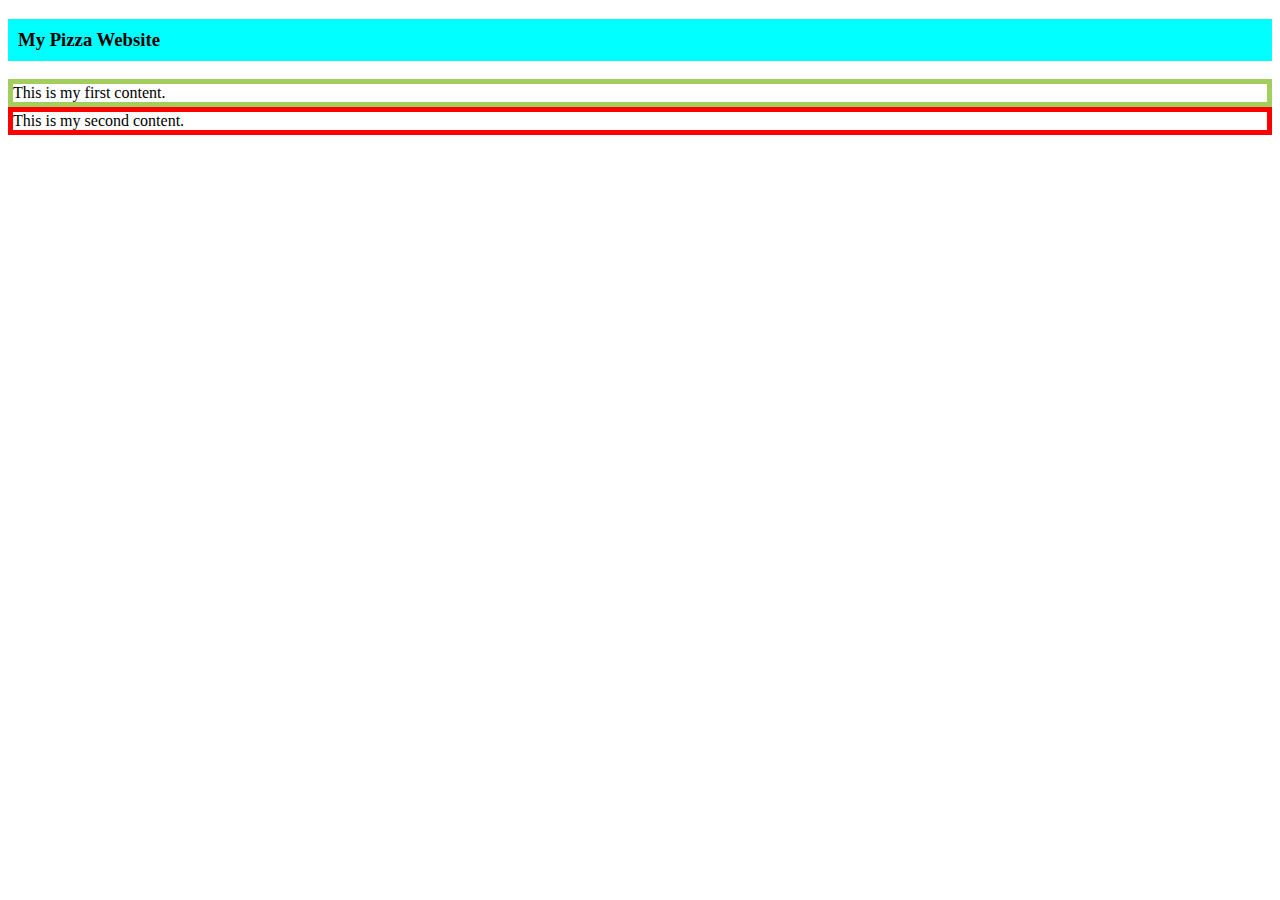
==== Index.html @ 3f76e68c "Add files via upload" ====
<!DOCTYPE html>
<html lang="en">
<head>
    <meta charset="UTF-8">
    <meta name="viewport" content="width=device-width, initial-scale=1.0">
    <title>Document</title>
    <link href="https://cdn.jsdelivr.net/npm/bootstrap@5.0.2/dist/css/bootstrap.min.css" 
    rel="stylesheet" 
    integrity="sha384-EVSTQN3/azprG1Anm3QDgpJLIm9Nao0Yz1ztcQTwFspd3yD65VohhpuuCOmLASjC" 
    crossorigin="anonymous">
    <link rel="stylesheet" href="style.css">
</head>
<body>
   <h3 class="display-3 myheading">My Pizza Website</h3>
   <div class="container">
    <div class="row">
        <div class="col-md-4">
            This is my first content.
        </div>
        <div class="col-md-8">
            This is my second content.
        </div>
    </div>
   </div>
</body>
</html>
---- style.css ----
.myheading{
    background-color: aqua;
    padding: 10px;
}
.col-md-4{
    border: 5px solid rgb(161, 206, 93);
}
.col-md-8{
    border: 5px solid red;
}
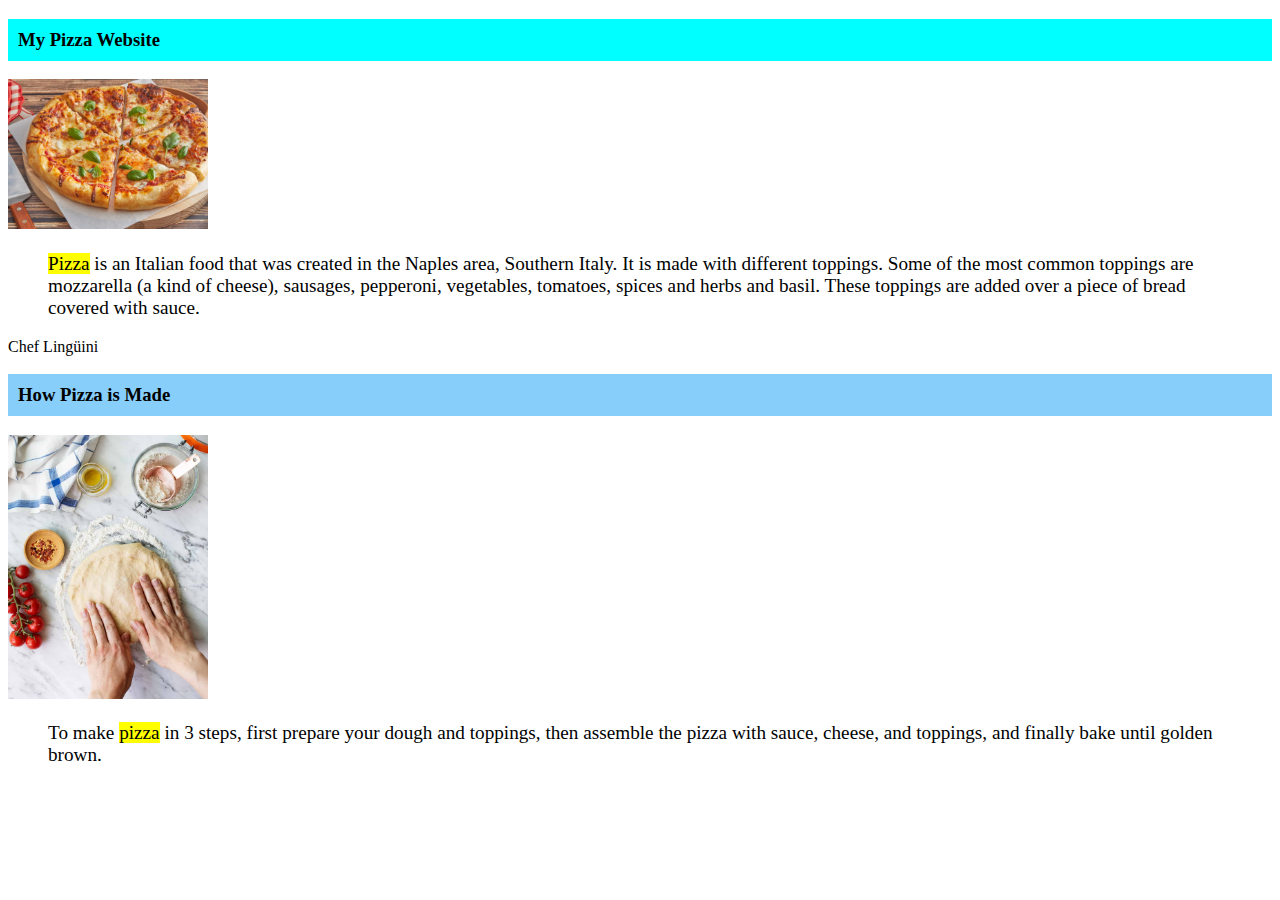
==== commit 5c1d5a16: "Add files via upload" ====
--- a/Index.html
+++ b/Index.html
@@ -1,26 +1,48 @@
 <!DOCTYPE html>
 <html lang="en">
+
 <head>
     <meta charset="UTF-8">
     <meta name="viewport" content="width=device-width, initial-scale=1.0">
     <title>Document</title>
-    <link href="https://cdn.jsdelivr.net/npm/bootstrap@5.0.2/dist/css/bootstrap.min.css" 
-    rel="stylesheet" 
-    integrity="sha384-EVSTQN3/azprG1Anm3QDgpJLIm9Nao0Yz1ztcQTwFspd3yD65VohhpuuCOmLASjC" 
-    crossorigin="anonymous">
+    <link href="https://cdn.jsdelivr.net/npm/bootstrap@5.0.2/dist/css/bootstrap.min.css" rel="stylesheet"
+        integrity="sha384-EVSTQN3/azprG1Anm3QDgpJLIm9Nao0Yz1ztcQTwFspd3yD65VohhpuuCOmLASjC" crossorigin="anonymous">
     <link rel="stylesheet" href="style.css">
 </head>
+
 <body>
-   <h3 class="display-3 myheading">My Pizza Website</h3>
-   <div class="container">
-    <div class="row">
-        <div class="col-md-4">
-            This is my first content.
-        </div>
-        <div class="col-md-8">
-            This is my second content.
+    <h3 class="display-3 myheading">My Pizza Website</h3>
+    <div class="container">
+        <div class="row">
+            <div class="col-md-4 col-sm-6">
+
+                <img id="pizzaimage" src="./pizza bootstrap.avif" alt="pizza1">
+            </div>
+            <div class="col-md-8 col-sm-6">
+                <blockquote class="hello"><mark>Pizza</mark> is an Italian food that was created in the Naples area, Southern Italy.
+                    It is made with
+                    different toppings. Some of the most common toppings are mozzarella (a kind of cheese), sausages,
+                    pepperoni, vegetables, tomatoes, spices and herbs and basil. These toppings are added over a piece
+                    of bread covered with sauce.</blockquote>
+                    
+            </div>
+            <footer class="blockquote-footer">
+                Chef Lingüini
+            </footer>
         </div>
     </div>
-   </div>
+    
+    <h3 class="display-3 myheading2"> How Pizza is Made</h3>
+    <div class="container">
+        <div class="col-md-6 col-sm-6">
+            <img id="pizzamaking" src="./pizza_made.jpg" alt="pizza2">   
+        </div>
+    </div>
+    <div class="col-md-8 col-sm-4">
+        <blockquote class="hello2">
+            To make <mark>pizza</mark> in 3 steps, first prepare your dough and toppings, then assemble the pizza with sauce, cheese, and toppings, and finally bake until golden brown.
+        </blockquote>
+    </div>
 </body>
+
 </html>--- a/style.css
+++ b/style.css
@@ -2,9 +2,23 @@
     background-color: aqua;
     padding: 10px;
 }
-.col-md-4{
-    border: 5px solid rgb(161, 206, 93);
+
+#pizzaimage
+{
+    width: 200px
 }
-.col-md-8{
-    border: 5px solid red;
+.hello {
+    font-family: fantasy;
+    font-size: larger;
+} 
+.myheading2{
+    background-color: lightskyblue;
+    padding: 10px;
+}
+#pizzamaking{
+    width: 200px
+}
+.hello2{
+    font-family: fantasy;
+    font-size: larger;
 }